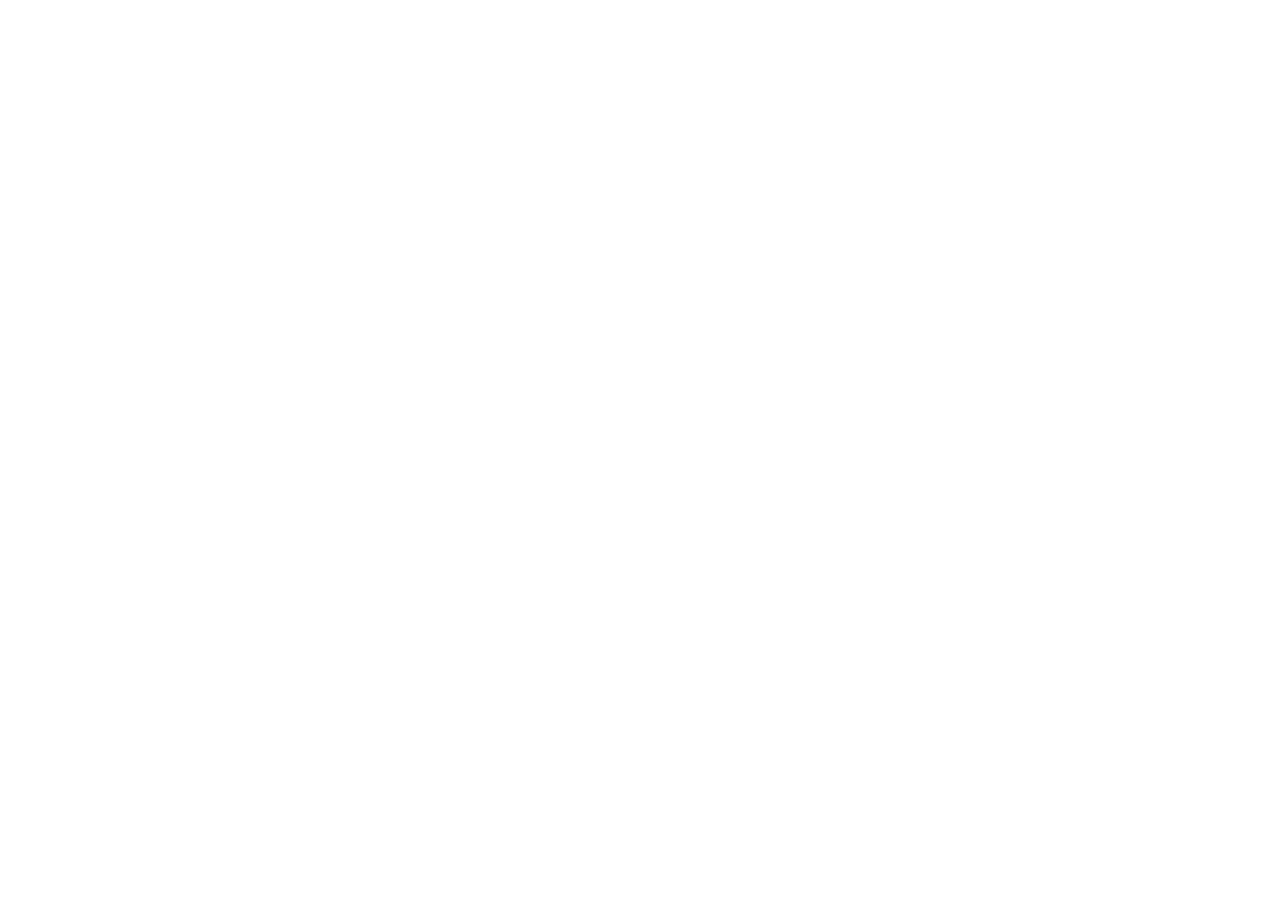
==== index.html @ 406268fc "add html workframe" ====
<!DOCTYPE html>
<html lang="en">
<head>
    <meta charset="UTF-8">
    <meta http-equiv="X-UA-Compatible" content="IE=edge">
    <meta name="viewport" content="width=device-width, initial-scale=1.0">
    <title>Document</title>
</head>
<body>
    
</body>
</html>
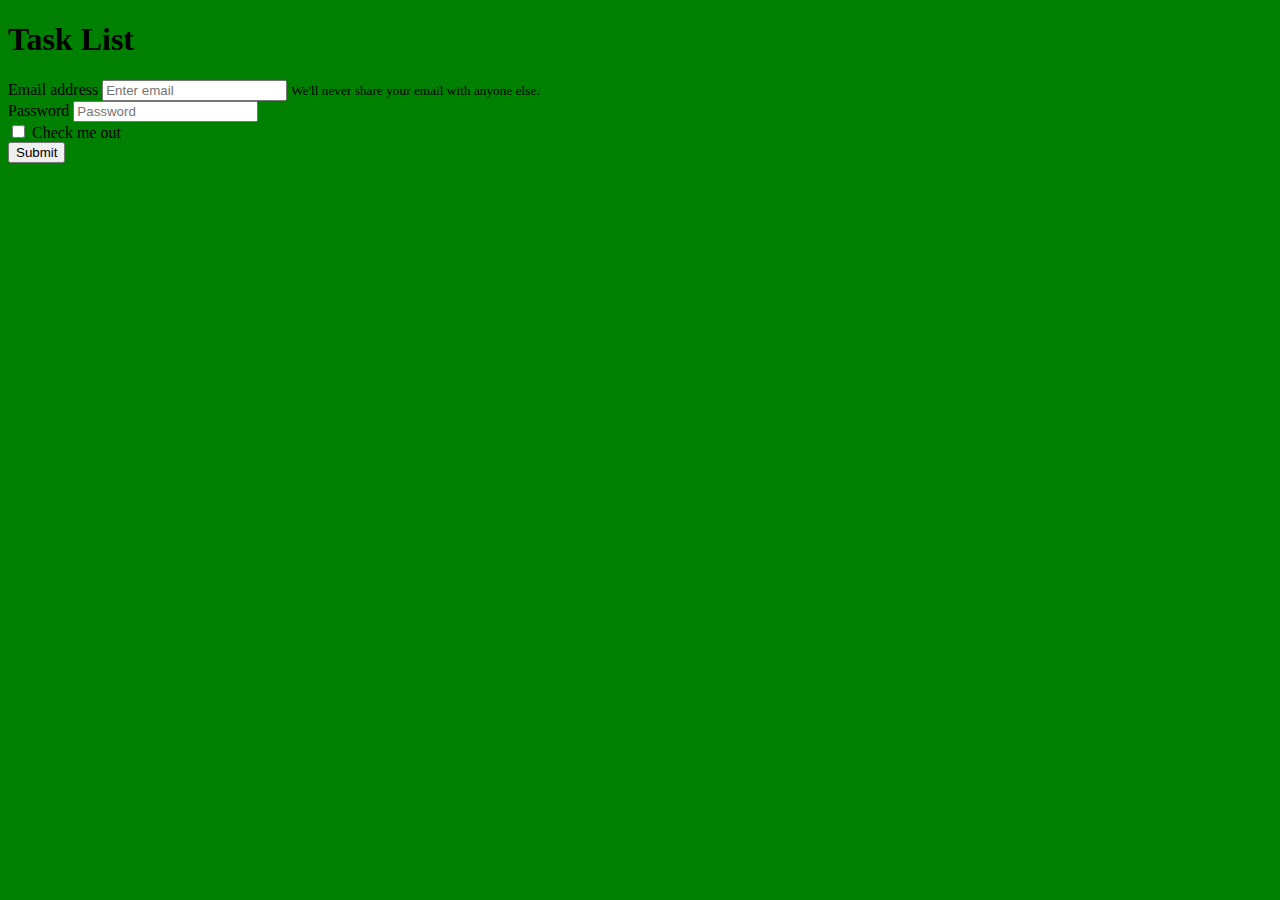
==== commit 95180d43: "add bootstrap" ====
--- a/index.html
+++ b/index.html
@@ -1,12 +1,30 @@
 <!DOCTYPE html>
 <html lang="en">
 <head>
+  <link rel="stylesheet" href="index.css">
+  <link rel="stylesheet" href="https://stackpath.bootstrapcdn.com/bootstrap/4.2.1/css/bootstrap.min.css" integrity="sha384-GJzZqFGwb1QTTN6wy59ffF1BuGJpLSa9DkKMp0DgiMDm4iYMj70gZWKYbI706tWS" crossorigin="anonymous">
     <meta charset="UTF-8">
     <meta http-equiv="X-UA-Compatible" content="IE=edge">
     <meta name="viewport" content="width=device-width, initial-scale=1.0">
     <title>Document</title>
 </head>
 <body>
-    
+    <h1>Task List</h1>
+  <form>
+    <div class="form-group">
+      <label for="exampleInputEmail1">Email address</label>
+      <input type="email" class="form-control" id="exampleInputEmail1" aria-describedby="emailHelp" placeholder="Enter email">
+      <small id="emailHelp" class="form-text text-muted">We'll never share your email with anyone else.</small>
+    </div>
+    <div class="form-group">
+      <label for="exampleInputPassword1">Password</label>
+      <input type="password" class="form-control" id="exampleInputPassword1" placeholder="Password">
+    </div>
+    <div class="form-group form-check">
+      <input type="checkbox" class="form-check-input" id="exampleCheck1">
+      <label class="form-check-label" for="exampleCheck1">Check me out</label>
+    </div>
+    <button type="submit" class="btn btn-primary">Submit</button>
+  </form>    
 </body>
 </html>--- a/index.css
+++ b/index.css
@@ -0,0 +1,3 @@
+body{
+    background:green;
+}
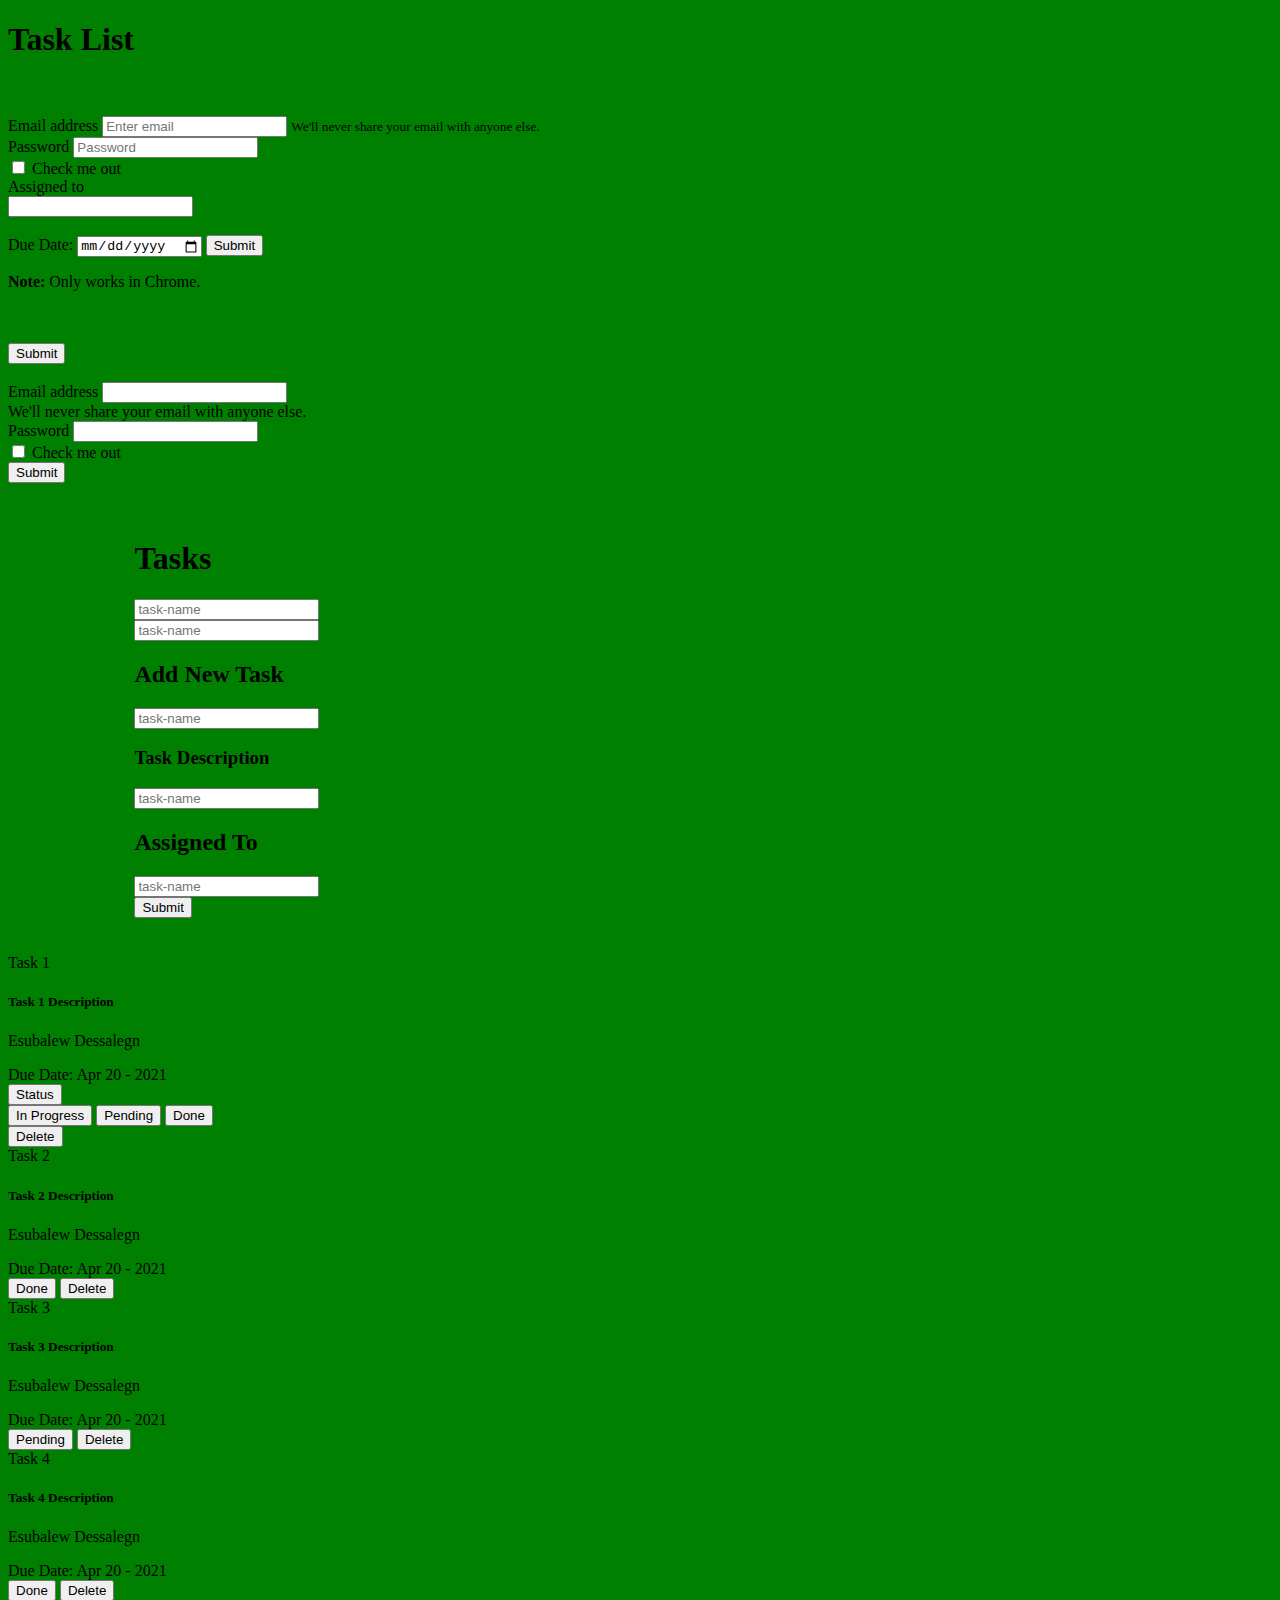
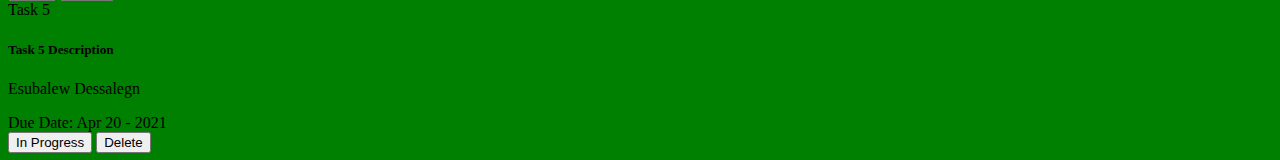
==== commit a56207b8: "add cards and buttons" ====
--- a/index.html
+++ b/index.html
@@ -9,7 +9,12 @@
     <title>Document</title>
 </head>
 <body>
-    <h1>Task List</h1>
+    <div> <header>
+        <h1>Task List</h1>
+        </header>
+      </div>
+      <br>
+      <br>
   <form>
     <div class="form-group">
       <label for="exampleInputEmail1">Email address</label>
@@ -24,7 +29,237 @@
       <input type="checkbox" class="form-check-input" id="exampleCheck1">
       <label class="form-check-label" for="exampleCheck1">Check me out</label>
     </div>
+        <div class="input-group mb-3">
+            <div class="input-group-prepend">
+              <span class="input-group-text" id="inputGroup-sizing-default">Assigned to</span>
+            </div>
+            <input type="text" class="form-control" aria-label="Sizing example input" aria-describedby="inputGroup-sizing-default">
+        </div>
+
+        <div class="row">
+            <div class="col-sm-3 col-md-6 col-lg-12 .justify-content-center">
+              <div class="card" style="width: 18rem;">
+                  <br>
+
+                  <form action="/action_page.php">
+                    <label for="birthday">Due Date:</label>
+                    <input type="date" id="birthday" name="birthday">
+                    <input type="submit">
+                  </form>
+                  
+                  <p><strong>Note:</strong> Only works in Chrome.</p>
+              </div>
+            </div>  
+          </div>
+          <br>
+          <br>
+
+          
+
+
     <button type="submit" class="btn btn-primary">Submit</button>
   </form>    
+
+  <br>
+  <br>
+
+
+
+
+
+  <!-- making a new form and trying it out Cleo-->
+<div class="container-fluid">
+  <form>
+    <div class="mb-3">
+      <label for="exampleInputEmail1" class="form-label">Email address</label>
+      <input type="email" class="form-control" id="exampleInputEmail1" aria-describedby="emailHelp">
+      <div id="emailHelp" class="form-text">We'll never share your email with anyone else.</div>
+    </div>
+    <div class="mb-3">
+      <label for="exampleInputPassword1" class="form-label">Password</label>
+      <input type="password" class="form-control" id="exampleInputPassword1">
+    </div>
+    <div class="mb-3 form-check">
+      <input type="checkbox" class="form-check-input" id="exampleCheck1">
+      <label class="form-check-label" for="exampleCheck1">Check me out</label>
+    </div>
+    <button type="submit" class="btn btn-primary">Submit</button>
+  </form>
+</div>
+<br>
+<br>
+<div class="Footer">
+</div>
+
+
+
+
+
+<div class="container">
+
+    <h1 class="text-center display-1">Tasks</h1>
+       
+        <div class="row">
+          <form class="col-8 mx-auto">
+              <div class="form-group">
+                  <input type="task-name" class="form-control" id="task-list" placeholder="task-name">
+              </div>
+          </form>
+        </div>
+
+        
+
+          <div class="row">
+            <form class="col-8 mx-auto">
+                <div class="form-group">
+                    <input type="task-name" class="form-control" id="task-list" placeholder="task-name">
+                </div>
+            </form>
+          </div>
+
+          
+
+        <div class="row">
+          <div class="col-md-12 ">
+              <h2>Add New Task</h2>
+          </div>
+          <div class="row">
+            <form class="col-8 mx-auto">
+                <div class="form-group">
+                    <input type="task-name" class="form-control" id="task-list" placeholder="task-name">
+                </div>
+            </form>
+          </div>
+        </div>
+
+        
+      
+                <div class="row">
+          <div class="col-md-12">
+                  <h3>Task Description</h3>
+          </div> 
+          <div class="row">
+            <form class="col-8 mx-auto">
+                <div class="form-group">
+                    <input type="task-name" class="form-control" id="task-list" placeholder="task-name">
+                </div>
+            </form>
+          </div>                                   
+        </div>
+
+        <div class="row">
+          <div class="col-md-12 ">
+            <div class="item-2">
+              <h2>Assigned To</h2>
+            </div>
+            <div class="row">
+                <form class="col-8 mx-auto">
+                    <div class="form-group">
+                        <input type="task-name" class="form-control" id="task-list" placeholder="task-name">
+                    </div>
+                </form>
+              </div>                  
+          </div>
+        </div>
+        <button type="submit" class="btn btn-primary">Submit</button>
+    </div>
+    <br>
+    <br>
+    <!--Dropdown below for status-->
+
+    <div class="card text-white bg-primary mb-3" style="max-width: 18rem;">
+      <div class="card-header">Task 1</div>
+      <div class="card-body">
+        <h5 class="card-title">Task 1 Description</h5>
+        <p class="card-text">Esubalew Dessalegn</p>
+        <span>Due Date: Apr 20 - 2021</span>
+        <br>
+        <div class="dropdown">
+          <button class="btn btn-secondary dropdown-toggle" type="button" id="dropdownMenu2" data-toggle="dropdown" aria-haspopup="true" 
+          aria-expanded="false">
+            Status
+          </button>
+          <div class="dropdown-menu" aria-labelledby="dropdownMenu2">
+            <button class="dropdown-item" type="button">In Progress</button>
+            <button class="dropdown-item" type="button">Pending</button>
+            <button class="dropdown-item" type="button">Done</button>
+          </div>
+        </div>
+        <button class="btn btn-primary" type="submit">Delete</button>
+      </div>
+    </div>
+    <!--check the code for status button above-->
+    <div class="card text-white bg-secondary mb-3" style="max-width: 18rem;">
+      <div class="card-header">Task 2</div>
+      <div class="card-body">
+        <h5 class="card-title">Task 2 Description</h5>
+        <p class="card-text">Esubalew Dessalegn</p>
+        <span>Due Date: Apr 20 - 2021</span>
+        <br>
+        <button type="button" class="btn btn-primary btn-sm">Done</button>
+        <button class="btn btn-primary" type="submit">Delete</button>
+      </div>
+    </div>
+    <div class="card text-white bg-success mb-3" style="max-width: 18rem;">
+      <div class="card-header">Task 3</div>
+      <div class="card-body">
+        <h5 class="card-title">Task 3 Description</h5>
+        <p class="card-text">Esubalew Dessalegn</p>
+        <span>Due Date: Apr 20 - 2021</span>
+        <br>
+        <button type="button" class="btn btn-primary btn-sm">Pending</button>
+        <button class="btn btn-primary" type="submit">Delete</button>
+      </div>
+    </div>
+    <div class="card text-white bg-danger mb-3" style="max-width: 18rem;">
+      <div class="card-header">Task 4</div>
+      <div class="card-body">
+        <h5 class="card-title">Task 4 Description</h5>
+        <p class="card-text">Esubalew Dessalegn</p>
+        <span>Due Date: Apr 20 - 2021</span>
+        <br>
+        <button type="button" class="btn btn-primary btn-sm">Done</button>
+        <button class="btn btn-primary" type="submit">Delete</button>
+      </div>
+    </div>
+    <div class="card text-white bg-warning mb-3" style="max-width: 18rem;">
+      <div class="card-header">Task 5</div>
+      <div class="card-body">
+        <h5 class="card-title">Task 5 Description</h5>
+        <p class="card-text">Esubalew Dessalegn</p>
+        <span>Due Date: Apr 20 - 2021</span>
+        <br>
+        <button type="button" class="btn btn-primary btn-sm">In Progress</button>
+        <button class="btn btn-primary" type="submit">Delete</button>
+      </div>
+    </div>
+    </div>
+
+    <!--<ul class="list-group">
+      <li class="list-group-item">Dapibus ac facilisis in</li>
+    
+      
+      <li class="list-group-item list-group-item-primary">A simple primary list group item</li>
+      <li class="list-group-item list-group-item-secondary">A simple secondary list group item</li>
+      <li class="list-group-item list-group-item-success">A simple success list group item</li>
+      <li class="list-group-item list-group-item-danger">A simple danger list group item</li>
+      <li class="list-group-item list-group-item-warning">A simple warning list group item</li>
+      <li class="list-group-item list-group-item-info">A simple info list group item</li>
+      <li class="list-group-item list-group-item-light">A simple light list group item</li>
+      <li class="list-group-item list-group-item-dark">A simple dark list group item</li>
+    </ul>
+
+    <div class="card" style="width: 18rem;">
+      <div class="card-body">
+        <h5>Task 1</h5>
+        <p class="card-title">Task Description</p>
+        <p class="card-text">Sarah</p>
+        <span>Due Date: Apr 19 - 2021</span>
+        <button type="button" class="btn btn-primary btn-sm">In progress</button>
+        <button type="button" class="btn btn-primary">Delete</button>
+      </div>
+    </div> -->
+
+
 </body>
 </html>--- a/index.css
+++ b/index.css
@@ -1,3 +1,25 @@
 body{
     background:green;
 }
+
+{        
+    padding-top: 60px;
+    padding-bottom: 40px;
+}
+.container{
+    width: 80%;
+    margin: 0 auto; /* Center the DIV horizontally */
+}
+.fixed-header, .fixed-footer{
+    width: 100%;
+    position: fixed;        
+    background: #333;
+    padding: 10px 0;
+    color: #fff;
+}
+.fixed-header{
+    top: 0;
+}
+.fixed-footer{
+    bottom: 0;
+}    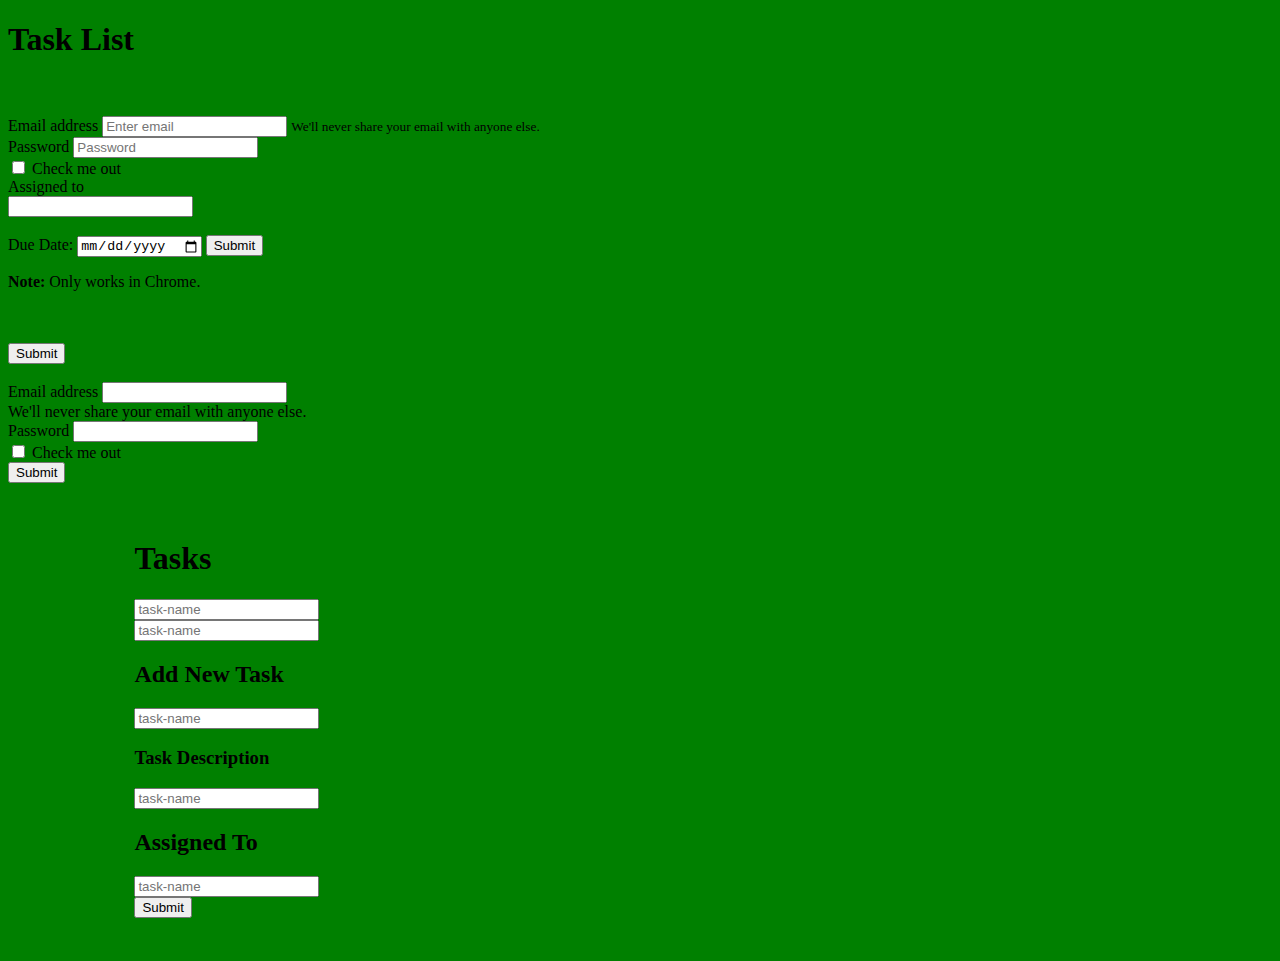
==== commit 8aa2ca2d: "add changes" ====
--- a/index.html
+++ b/index.html
@@ -167,73 +167,7 @@
     <br>
     <!--Dropdown below for status-->
 
-    <div class="card text-white bg-primary mb-3" style="max-width: 18rem;">
-      <div class="card-header">Task 1</div>
-      <div class="card-body">
-        <h5 class="card-title">Task 1 Description</h5>
-        <p class="card-text">Esubalew Dessalegn</p>
-        <span>Due Date: Apr 20 - 2021</span>
-        <br>
-        <div class="dropdown">
-          <button class="btn btn-secondary dropdown-toggle" type="button" id="dropdownMenu2" data-toggle="dropdown" aria-haspopup="true" 
-          aria-expanded="false">
-            Status
-          </button>
-          <div class="dropdown-menu" aria-labelledby="dropdownMenu2">
-            <button class="dropdown-item" type="button">In Progress</button>
-            <button class="dropdown-item" type="button">Pending</button>
-            <button class="dropdown-item" type="button">Done</button>
-          </div>
-        </div>
-        <button class="btn btn-primary" type="submit">Delete</button>
-      </div>
-    </div>
-    <!--check the code for status button above-->
-    <div class="card text-white bg-secondary mb-3" style="max-width: 18rem;">
-      <div class="card-header">Task 2</div>
-      <div class="card-body">
-        <h5 class="card-title">Task 2 Description</h5>
-        <p class="card-text">Esubalew Dessalegn</p>
-        <span>Due Date: Apr 20 - 2021</span>
-        <br>
-        <button type="button" class="btn btn-primary btn-sm">Done</button>
-        <button class="btn btn-primary" type="submit">Delete</button>
-      </div>
-    </div>
-    <div class="card text-white bg-success mb-3" style="max-width: 18rem;">
-      <div class="card-header">Task 3</div>
-      <div class="card-body">
-        <h5 class="card-title">Task 3 Description</h5>
-        <p class="card-text">Esubalew Dessalegn</p>
-        <span>Due Date: Apr 20 - 2021</span>
-        <br>
-        <button type="button" class="btn btn-primary btn-sm">Pending</button>
-        <button class="btn btn-primary" type="submit">Delete</button>
-      </div>
-    </div>
-    <div class="card text-white bg-danger mb-3" style="max-width: 18rem;">
-      <div class="card-header">Task 4</div>
-      <div class="card-body">
-        <h5 class="card-title">Task 4 Description</h5>
-        <p class="card-text">Esubalew Dessalegn</p>
-        <span>Due Date: Apr 20 - 2021</span>
-        <br>
-        <button type="button" class="btn btn-primary btn-sm">Done</button>
-        <button class="btn btn-primary" type="submit">Delete</button>
-      </div>
-    </div>
-    <div class="card text-white bg-warning mb-3" style="max-width: 18rem;">
-      <div class="card-header">Task 5</div>
-      <div class="card-body">
-        <h5 class="card-title">Task 5 Description</h5>
-        <p class="card-text">Esubalew Dessalegn</p>
-        <span>Due Date: Apr 20 - 2021</span>
-        <br>
-        <button type="button" class="btn btn-primary btn-sm">In Progress</button>
-        <button class="btn btn-primary" type="submit">Delete</button>
-      </div>
-    </div>
-    </div>
+    
 
     <!--<ul class="list-group">
       <li class="list-group-item">Dapibus ac facilisis in</li>
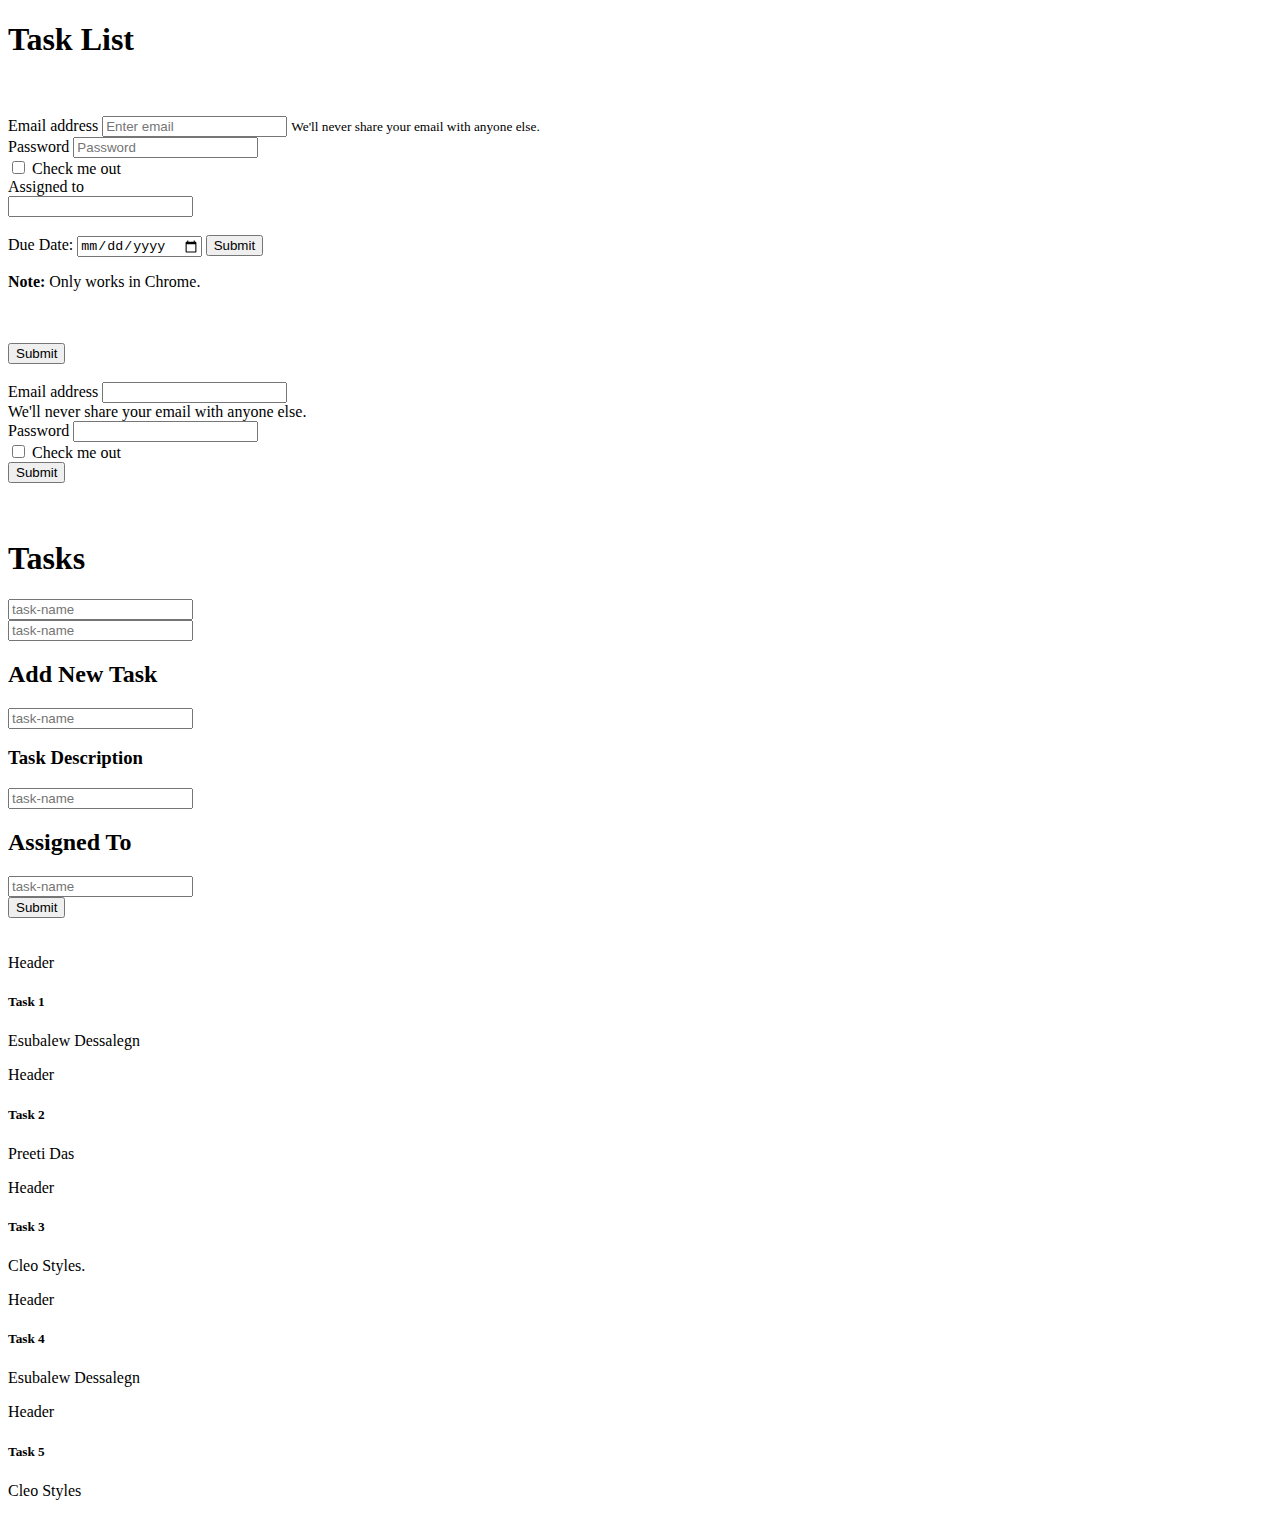
==== commit 9e584ffa: "add some more changes" ====
--- a/index.html
+++ b/index.html
@@ -193,7 +193,42 @@
         <button type="button" class="btn btn-primary">Delete</button>
       </div>
     </div> -->
-
+    <div class="card text-white bg-secondary mb-3" style="max-width: 18rem;">
+      <div class="card-header">Header</div>
+      <div class="card-body">
+        <h5 class="card-title">Task 1</h5>
+        <p class="card-text">Esubalew Dessalegn</p>
+        
+      </div>
+    </div>
+    <div class="card text-white bg-success mb-3" style="max-width: 18rem;">
+      <div class="card-header">Header</div>
+      <div class="card-body">
+        <h5 class="card-title">Task 2</h5>
+        <p class="card-text">Preeti Das</p>
+      </div>
+    </div>
+    <div class="card text-white bg-danger mb-3" style="max-width: 18rem;">
+      <div class="card-header">Header</div>
+      <div class="card-body">
+        <h5 class="card-title">Task 3</h5>
+        <p class="card-text">Cleo Styles.</p>
+      </div>
+    </div>
+    <div class="card text-white bg-warning mb-3" style="max-width: 18rem;">
+      <div class="card-header">Header</div>
+      <div class="card-body">
+        <h5 class="card-title">Task 4</h5>
+        <p class="card-text">Esubalew Dessalegn</p>
+      </div>
+    </div>
+    <div class="card text-white bg-info mb-3" style="max-width: 18rem;">
+      <div class="card-header">Header</div>
+      <div class="card-body">
+        <h5 class="card-title">Task 5</h5>
+        <p class="card-text">Cleo Styles</p>
+      </div>
+    </div>
 
 </body>
 </html>